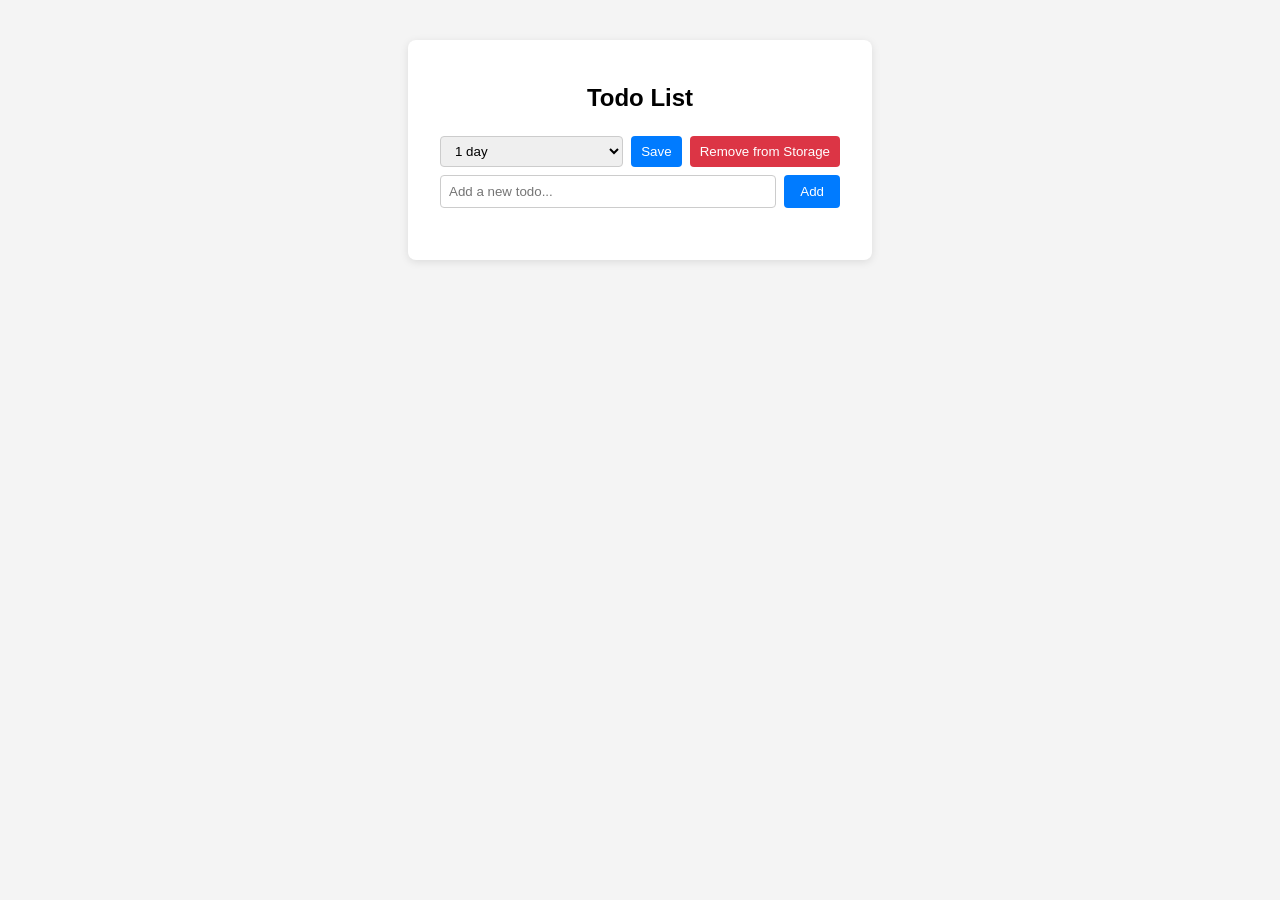
==== ai-todo-list/index.htm @ ff9da3ad "Update index.htm" ====
<!DOCTYPE html>
<html lang="en">
<head>
	<meta charset="UTF-8">
	<meta name="viewport" content="width=device-width, initial-scale=1.0">
	<title>Todo List App</title>
	<style>
			.storage-controls {
				display: flex;
				gap: 8px;
				margin: 16px 0 8px 0;
				justify-content: center;
				width: 100%;
				box-sizing: border-box;
			}
			.storage-controls select {
				flex: 1;
				min-width: 0;
				padding: 6px 10px;
				border-radius: 4px;
				border: 1px solid #ccc;
			}
			.storage-controls button {
				flex: 0 0 auto;
				padding: 6px 10px;
				border-radius: 4px;
				border: 1px solid #ccc;
				background: #007bff;
				color: #fff;
				border: none;
				cursor: pointer;
			}
			.storage-controls button:hover { background: #0056b3; }
			.storage-controls .remove-btn { background: #dc3545; }
			.storage-controls .remove-btn:hover { background: #a71d2a; }
			@media (min-width: 0px) {
				.storage-controls, #todo-form {
					width: 100%;
				}
			}
		body { font-family: Arial, sans-serif; background: #f4f4f4; margin: 0; padding: 0; }
		.container { max-width: 400px; margin: 40px auto; background: #fff; padding: 24px 32px 32px 32px; border-radius: 8px; box-shadow: 0 2px 8px rgba(0,0,0,0.1); }
		h2 { text-align: center; margin-bottom: 24px; }
		#todo-form { display: flex; gap: 8px; margin-bottom: 20px; }
		#todo-input { flex: 1; padding: 8px; border: 1px solid #ccc; border-radius: 4px; }
		#add-btn { padding: 8px 16px; border: none; background: #007bff; color: #fff; border-radius: 4px; cursor: pointer; }
		#add-btn:hover { background: #0056b3; }
		ul { list-style: none; padding: 0; margin: 0; }
		li { display: flex; align-items: center; justify-content: space-between; background: #f9f9f9; margin-bottom: 8px; padding: 8px 12px; border-radius: 4px; }
		li.dragging { opacity: 0.5; }
		li.drag-over { border: 2px dashed #007bff; }
		.todo-text { flex: 1; margin-right: 8px; word-break: break-word; }
		.actions button { margin-left: 4px; border: none; background: none; cursor: pointer; font-size: 16px; }
		.actions button.edit { color: #ffc107; }
		.actions button.delete { color: #dc3545; }
		.actions button.up, .actions button.down { color: #007bff; }
		.actions button:disabled { color: #ccc; cursor: not-allowed; }
		input.edit-input { flex: 1; padding: 6px; border: 1px solid #aaa; border-radius: 4px; }
	</style>
</head>
<body>
	<div class="container">
		<h2>Todo List</h2>
		<div class="storage-controls">
			<select id="storage-duration">
				<option value="1">1 day</option>
				<option value="7">7 days</option>
				<option value="30">30 days</option>
				<option value="90">90 days</option>
			</select>
			<button id="save-btn" type="button">Save</button>
			<button id="remove-btn" type="button" class="remove-btn">Remove from Storage</button>
		</div>
		<form id="todo-form">
			<input type="text" id="todo-input" placeholder="Add a new todo..." required />
			<button type="submit" id="add-btn">Add</button>
		</form>
		<ul id="todo-list"></ul>
	</div>
	<script>
		const todoForm = document.getElementById('todo-form');
		const todoInput = document.getElementById('todo-input');
		const todoList = document.getElementById('todo-list');
		const saveBtn = document.getElementById('save-btn');
		const removeBtn = document.getElementById('remove-btn');
		const storageDuration = document.getElementById('storage-duration');
		const STORAGE_KEY = 'ai-todo-list';
		let todos = [];

		function renderTodos() {
			todoList.innerHTML = '';
			todos.forEach((todo, idx) => {
				const li = document.createElement('li');
				li.setAttribute('draggable', !todo.editing);
				li.setAttribute('data-idx', idx);
				if (todo.editing) {
					const input = document.createElement('input');
					input.type = 'text';
					input.value = todo.text;
					input.className = 'edit-input';
					input.addEventListener('keydown', (e) => {
						if (e.key === 'Enter') saveEdit(idx, input.value);
						if (e.key === 'Escape') cancelEdit(idx);
					});
					input.addEventListener('blur', () => cancelEdit(idx));
					li.appendChild(input);
					input.focus();
				} else {
					const span = document.createElement('span');
					span.className = 'todo-text';
					span.textContent = todo.text;
					li.appendChild(span);
				}
				const actions = document.createElement('div');
				actions.className = 'actions';
				if (!todo.editing) {
					const editBtn = document.createElement('button');
					editBtn.className = 'edit';
					editBtn.title = 'Edit';
					editBtn.innerHTML = '✏️';
					editBtn.onclick = () => editTodo(idx);
					actions.appendChild(editBtn);
				}
				const delBtn = document.createElement('button');
				delBtn.className = 'delete';
				delBtn.title = 'Delete';
				delBtn.innerHTML = '🗑️';
				delBtn.onclick = () => deleteTodo(idx);
				actions.appendChild(delBtn);
				const upBtn = document.createElement('button');
				upBtn.className = 'up';
				upBtn.title = 'Move Up';
				upBtn.innerHTML = '⬆️';
				upBtn.disabled = idx === 0;
				upBtn.onclick = () => moveTodo(idx, -1);
				actions.appendChild(upBtn);
				const downBtn = document.createElement('button');
				downBtn.className = 'down';
				downBtn.title = 'Move Down';
				downBtn.innerHTML = '⬇️';
				downBtn.disabled = idx === todos.length - 1;
				downBtn.onclick = () => moveTodo(idx, 1);
				actions.appendChild(downBtn);
				li.appendChild(actions);

				// Drag and drop events (only if not editing)
				if (!todo.editing) {
					li.addEventListener('dragstart', handleDragStart);
					li.addEventListener('dragover', handleDragOver);
					li.addEventListener('dragleave', handleDragLeave);
					li.addEventListener('drop', handleDrop);
					li.addEventListener('dragend', handleDragEnd);
				}

				todoList.appendChild(li);
			});
		}

		let dragSrcIdx = null;

		function handleDragStart(e) {
			dragSrcIdx = Number(this.getAttribute('data-idx'));
			this.classList.add('dragging');
			e.dataTransfer.effectAllowed = 'move';
		}
		function handleDragOver(e) {
			e.preventDefault();
			if (!this.classList.contains('drag-over')) {
				this.classList.add('drag-over');
			}
			e.dataTransfer.dropEffect = 'move';
		}
		function handleDragLeave(e) {
			this.classList.remove('drag-over');
		}
		function handleDrop(e) {
			e.preventDefault();
			this.classList.remove('drag-over');
			const targetIdx = Number(this.getAttribute('data-idx'));
			if (dragSrcIdx !== null && dragSrcIdx !== targetIdx) {
				const [moved] = todos.splice(dragSrcIdx, 1);
				todos.splice(targetIdx, 0, moved);
				renderTodos();
			}
			dragSrcIdx = null;
		}
		function handleDragEnd(e) {
			this.classList.remove('dragging');
			const items = document.querySelectorAll('#todo-list li');
			items.forEach(item => item.classList.remove('drag-over'));
		}

		todoForm.onsubmit = function(e) {
			e.preventDefault();
			const text = todoInput.value.trim();
			if (text) {
				todos.push({ text, editing: false });
				todoInput.value = '';
				renderTodos();
			}
		};

		// --- Local Storage Functions ---
		function saveTodosToStorage() {
			const days = parseInt(storageDuration.value, 10);
			const now = Date.now();
			const expiry = now + days * 24 * 60 * 60 * 1000;
			const data = { todos, expiry };
			localStorage.setItem(STORAGE_KEY, JSON.stringify(data));
			alert('Todo list saved for ' + days + ' day' + (days > 1 ? 's' : ''));
		}

		function loadTodosFromStorage() {
			const data = localStorage.getItem(STORAGE_KEY);
			if (!data) return false;
			try {
				const parsed = JSON.parse(data);
				if (parsed.expiry && parsed.expiry > Date.now() && Array.isArray(parsed.todos)) {
					todos = parsed.todos;
					return true;
				} else {
					// Expired
					localStorage.removeItem(STORAGE_KEY);
					return false;
				}
			} catch {
				return false;
			}
		}

		function removeTodosFromStorage() {
			localStorage.removeItem(STORAGE_KEY);
			alert('Todo list removed from storage.');
		}

		function syncTodosInStorageIfPresent() {
			const data = localStorage.getItem(STORAGE_KEY);
			if (!data) return;
			try {
				const parsed = JSON.parse(data);
				if (parsed.expiry && parsed.expiry > Date.now()) {
					localStorage.setItem(STORAGE_KEY, JSON.stringify({ todos, expiry: parsed.expiry }));
				} else {
					localStorage.removeItem(STORAGE_KEY);
				}
			} catch {
				localStorage.removeItem(STORAGE_KEY);
			}
		}

		// --- Event Listeners for Storage ---
		saveBtn.onclick = saveTodosToStorage;
		removeBtn.onclick = removeTodosFromStorage;

		// --- On Load: Try to load from storage ---
		if (!loadTodosFromStorage()) {
			todos = [];
		}
		renderTodos();

		function editTodo(idx) {
			todos = todos.map((todo, i) => ({ ...todo, editing: i === idx }));
			renderTodos();
		}
		function saveEdit(idx, value) {
			todos[idx].text = value.trim() || todos[idx].text;
			todos[idx].editing = false;
			renderTodos();
		}
		function cancelEdit(idx) {
			todos[idx].editing = false;
			renderTodos();
		}
		function deleteTodo(idx) {
			todos.splice(idx, 1);
			syncTodosInStorageIfPresent();
			renderTodos();
		}
		function moveTodo(idx, dir) {
			const newIdx = idx + dir;
			if (newIdx < 0 || newIdx >= todos.length) return;
			const [item] = todos.splice(idx, 1);
			todos.splice(newIdx, 0, item);
			renderTodos();
		}
		renderTodos();
	</script>
</body>
</html>
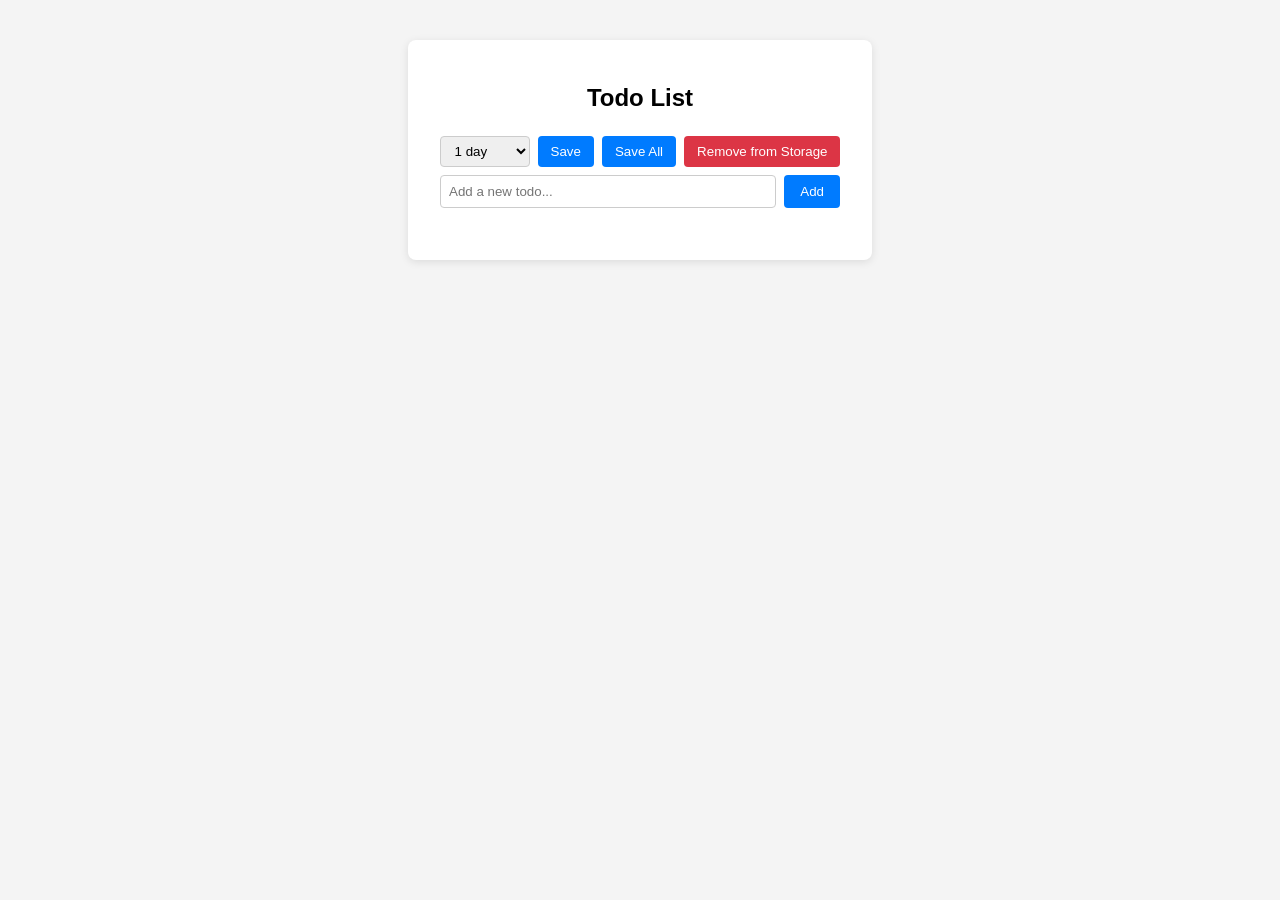
==== commit 5957ed5c: "Added Save All button" ====
--- a/ai-todo-list/index.htm
+++ b/ai-todo-list/index.htm
@@ -10,11 +10,12 @@
 				gap: 8px;
 				margin: 16px 0 8px 0;
 				justify-content: center;
+				align-items: center;
 				width: 100%;
 				box-sizing: border-box;
 			}
 			.storage-controls select {
-				flex: 1;
+				flex: 0 0 90px;
 				min-width: 0;
 				padding: 6px 10px;
 				border-radius: 4px;
@@ -22,7 +23,7 @@
 			}
 			.storage-controls button {
 				flex: 0 0 auto;
-				padding: 6px 10px;
+				padding: 8px 13px;
 				border-radius: 4px;
 				border: 1px solid #ccc;
 				background: #007bff;
@@ -69,6 +70,7 @@
 				<option value="90">90 days</option>
 			</select>
 			<button id="save-btn" type="button">Save</button>
+			<button id="save-all-btn" type="button">Save All</button>
 			<button id="remove-btn" type="button" class="remove-btn">Remove from Storage</button>
 		</div>
 		<form id="todo-form">
@@ -77,213 +79,6 @@
 		</form>
 		<ul id="todo-list"></ul>
 	</div>
-	<script>
-		const todoForm = document.getElementById('todo-form');
-		const todoInput = document.getElementById('todo-input');
-		const todoList = document.getElementById('todo-list');
-		const saveBtn = document.getElementById('save-btn');
-		const removeBtn = document.getElementById('remove-btn');
-		const storageDuration = document.getElementById('storage-duration');
-		const STORAGE_KEY = 'ai-todo-list';
-		let todos = [];
-
-		function renderTodos() {
-			todoList.innerHTML = '';
-			todos.forEach((todo, idx) => {
-				const li = document.createElement('li');
-				li.setAttribute('draggable', !todo.editing);
-				li.setAttribute('data-idx', idx);
-				if (todo.editing) {
-					const input = document.createElement('input');
-					input.type = 'text';
-					input.value = todo.text;
-					input.className = 'edit-input';
-					input.addEventListener('keydown', (e) => {
-						if (e.key === 'Enter') saveEdit(idx, input.value);
-						if (e.key === 'Escape') cancelEdit(idx);
-					});
-					input.addEventListener('blur', () => cancelEdit(idx));
-					li.appendChild(input);
-					input.focus();
-				} else {
-					const span = document.createElement('span');
-					span.className = 'todo-text';
-					span.textContent = todo.text;
-					li.appendChild(span);
-				}
-				const actions = document.createElement('div');
-				actions.className = 'actions';
-				if (!todo.editing) {
-					const editBtn = document.createElement('button');
-					editBtn.className = 'edit';
-					editBtn.title = 'Edit';
-					editBtn.innerHTML = '✏️';
-					editBtn.onclick = () => editTodo(idx);
-					actions.appendChild(editBtn);
-				}
-				const delBtn = document.createElement('button');
-				delBtn.className = 'delete';
-				delBtn.title = 'Delete';
-				delBtn.innerHTML = '🗑️';
-				delBtn.onclick = () => deleteTodo(idx);
-				actions.appendChild(delBtn);
-				const upBtn = document.createElement('button');
-				upBtn.className = 'up';
-				upBtn.title = 'Move Up';
-				upBtn.innerHTML = '⬆️';
-				upBtn.disabled = idx === 0;
-				upBtn.onclick = () => moveTodo(idx, -1);
-				actions.appendChild(upBtn);
-				const downBtn = document.createElement('button');
-				downBtn.className = 'down';
-				downBtn.title = 'Move Down';
-				downBtn.innerHTML = '⬇️';
-				downBtn.disabled = idx === todos.length - 1;
-				downBtn.onclick = () => moveTodo(idx, 1);
-				actions.appendChild(downBtn);
-				li.appendChild(actions);
-
-				// Drag and drop events (only if not editing)
-				if (!todo.editing) {
-					li.addEventListener('dragstart', handleDragStart);
-					li.addEventListener('dragover', handleDragOver);
-					li.addEventListener('dragleave', handleDragLeave);
-					li.addEventListener('drop', handleDrop);
-					li.addEventListener('dragend', handleDragEnd);
-				}
-
-				todoList.appendChild(li);
-			});
-		}
-
-		let dragSrcIdx = null;
-
-		function handleDragStart(e) {
-			dragSrcIdx = Number(this.getAttribute('data-idx'));
-			this.classList.add('dragging');
-			e.dataTransfer.effectAllowed = 'move';
-		}
-		function handleDragOver(e) {
-			e.preventDefault();
-			if (!this.classList.contains('drag-over')) {
-				this.classList.add('drag-over');
-			}
-			e.dataTransfer.dropEffect = 'move';
-		}
-		function handleDragLeave(e) {
-			this.classList.remove('drag-over');
-		}
-		function handleDrop(e) {
-			e.preventDefault();
-			this.classList.remove('drag-over');
-			const targetIdx = Number(this.getAttribute('data-idx'));
-			if (dragSrcIdx !== null && dragSrcIdx !== targetIdx) {
-				const [moved] = todos.splice(dragSrcIdx, 1);
-				todos.splice(targetIdx, 0, moved);
-				renderTodos();
-			}
-			dragSrcIdx = null;
-		}
-		function handleDragEnd(e) {
-			this.classList.remove('dragging');
-			const items = document.querySelectorAll('#todo-list li');
-			items.forEach(item => item.classList.remove('drag-over'));
-		}
-
-		todoForm.onsubmit = function(e) {
-			e.preventDefault();
-			const text = todoInput.value.trim();
-			if (text) {
-				todos.push({ text, editing: false });
-				todoInput.value = '';
-				renderTodos();
-			}
-		};
-
-		// --- Local Storage Functions ---
-		function saveTodosToStorage() {
-			const days = parseInt(storageDuration.value, 10);
-			const now = Date.now();
-			const expiry = now + days * 24 * 60 * 60 * 1000;
-			const data = { todos, expiry };
-			localStorage.setItem(STORAGE_KEY, JSON.stringify(data));
-			alert('Todo list saved for ' + days + ' day' + (days > 1 ? 's' : ''));
-		}
-
-		function loadTodosFromStorage() {
-			const data = localStorage.getItem(STORAGE_KEY);
-			if (!data) return false;
-			try {
-				const parsed = JSON.parse(data);
-				if (parsed.expiry && parsed.expiry > Date.now() && Array.isArray(parsed.todos)) {
-					todos = parsed.todos;
-					return true;
-				} else {
-					// Expired
-					localStorage.removeItem(STORAGE_KEY);
-					return false;
-				}
-			} catch {
-				return false;
-			}
-		}
-
-		function removeTodosFromStorage() {
-			localStorage.removeItem(STORAGE_KEY);
-			alert('Todo list removed from storage.');
-		}
-
-		function syncTodosInStorageIfPresent() {
-			const data = localStorage.getItem(STORAGE_KEY);
-			if (!data) return;
-			try {
-				const parsed = JSON.parse(data);
-				if (parsed.expiry && parsed.expiry > Date.now()) {
-					localStorage.setItem(STORAGE_KEY, JSON.stringify({ todos, expiry: parsed.expiry }));
-				} else {
-					localStorage.removeItem(STORAGE_KEY);
-				}
-			} catch {
-				localStorage.removeItem(STORAGE_KEY);
-			}
-		}
-
-		// --- Event Listeners for Storage ---
-		saveBtn.onclick = saveTodosToStorage;
-		removeBtn.onclick = removeTodosFromStorage;
-
-		// --- On Load: Try to load from storage ---
-		if (!loadTodosFromStorage()) {
-			todos = [];
-		}
-		renderTodos();
-
-		function editTodo(idx) {
-			todos = todos.map((todo, i) => ({ ...todo, editing: i === idx }));
-			renderTodos();
-		}
-		function saveEdit(idx, value) {
-			todos[idx].text = value.trim() || todos[idx].text;
-			todos[idx].editing = false;
-			renderTodos();
-		}
-		function cancelEdit(idx) {
-			todos[idx].editing = false;
-			renderTodos();
-		}
-		function deleteTodo(idx) {
-			todos.splice(idx, 1);
-			syncTodosInStorageIfPresent();
-			renderTodos();
-		}
-		function moveTodo(idx, dir) {
-			const newIdx = idx + dir;
-			if (newIdx < 0 || newIdx >= todos.length) return;
-			const [item] = todos.splice(idx, 1);
-			todos.splice(newIdx, 0, item);
-			renderTodos();
-		}
-		renderTodos();
-	</script>
+	<script src="app.js?v=20260305-11"></script>
 </body>
 </html>
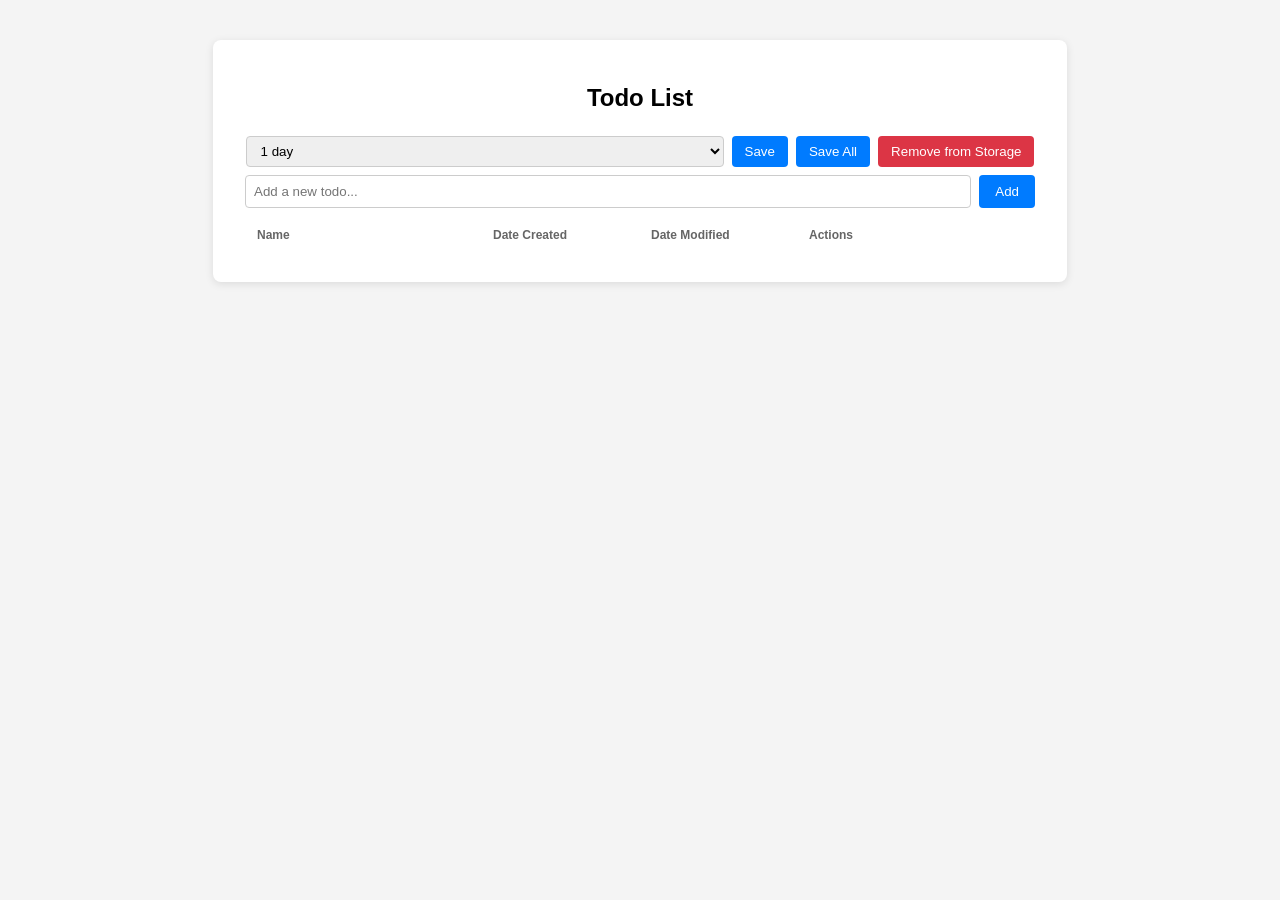
==== commit de5e1390: "Added date created and date modified columns to app; moved CSS to external style sheet" ====
--- a/ai-todo-list/index.htm
+++ b/ai-todo-list/index.htm
@@ -4,60 +4,7 @@
 	<meta charset="UTF-8">
 	<meta name="viewport" content="width=device-width, initial-scale=1.0">
 	<title>Todo List App</title>
-	<style>
-			.storage-controls {
-				display: flex;
-				gap: 8px;
-				margin: 16px 0 8px 0;
-				justify-content: center;
-				align-items: center;
-				width: 100%;
-				box-sizing: border-box;
-			}
-			.storage-controls select {
-				flex: 0 0 90px;
-				min-width: 0;
-				padding: 6px 10px;
-				border-radius: 4px;
-				border: 1px solid #ccc;
-			}
-			.storage-controls button {
-				flex: 0 0 auto;
-				padding: 8px 13px;
-				border-radius: 4px;
-				border: 1px solid #ccc;
-				background: #007bff;
-				color: #fff;
-				border: none;
-				cursor: pointer;
-			}
-			.storage-controls button:hover { background: #0056b3; }
-			.storage-controls .remove-btn { background: #dc3545; }
-			.storage-controls .remove-btn:hover { background: #a71d2a; }
-			@media (min-width: 0px) {
-				.storage-controls, #todo-form {
-					width: 100%;
-				}
-			}
-		body { font-family: Arial, sans-serif; background: #f4f4f4; margin: 0; padding: 0; }
-		.container { max-width: 400px; margin: 40px auto; background: #fff; padding: 24px 32px 32px 32px; border-radius: 8px; box-shadow: 0 2px 8px rgba(0,0,0,0.1); }
-		h2 { text-align: center; margin-bottom: 24px; }
-		#todo-form { display: flex; gap: 8px; margin-bottom: 20px; }
-		#todo-input { flex: 1; padding: 8px; border: 1px solid #ccc; border-radius: 4px; }
-		#add-btn { padding: 8px 16px; border: none; background: #007bff; color: #fff; border-radius: 4px; cursor: pointer; }
-		#add-btn:hover { background: #0056b3; }
-		ul { list-style: none; padding: 0; margin: 0; }
-		li { display: flex; align-items: center; justify-content: space-between; background: #f9f9f9; margin-bottom: 8px; padding: 8px 12px; border-radius: 4px; }
-		li.dragging { opacity: 0.5; }
-		li.drag-over { border: 2px dashed #007bff; }
-		.todo-text { flex: 1; margin-right: 8px; word-break: break-word; }
-		.actions button { margin-left: 4px; border: none; background: none; cursor: pointer; font-size: 16px; }
-		.actions button.edit { color: #ffc107; }
-		.actions button.delete { color: #dc3545; }
-		.actions button.up, .actions button.down { color: #007bff; }
-		.actions button:disabled { color: #ccc; cursor: not-allowed; }
-		input.edit-input { flex: 1; padding: 6px; border: 1px solid #aaa; border-radius: 4px; }
-	</style>
+	<link rel="stylesheet" href="styles.css?v=20260306-1">
 </head>
 <body>
 	<div class="container">
@@ -77,8 +24,14 @@
 			<input type="text" id="todo-input" placeholder="Add a new todo..." required />
 			<button type="submit" id="add-btn">Add</button>
 		</form>
+		<div class="todo-header">
+			<span>Name</span>
+			<span>Date Created</span>
+			<span>Date Modified</span>
+			<span>Actions</span>
+		</div>
 		<ul id="todo-list"></ul>
 	</div>
-	<script src="app.js?v=20260305-11"></script>
+	<script src="app.js?v=20260306-3"></script>
 </body>
 </html>
--- a/ai-todo-list/styles.css
+++ b/ai-todo-list/styles.css
@@ -0,0 +1,65 @@
+.storage-controls {
+	display: flex;
+	gap: 8px;
+	margin: 16px 0 8px 0;
+	justify-content: center;
+	align-items: center;
+	width: 100%;
+	box-sizing: border-box;
+}
+.storage-controls select {
+	flex: 0 0 478px;
+	min-width: 0;
+	padding: 6px 10px;
+	border-radius: 4px;
+	border: 1px solid #ccc;
+}
+.storage-controls button {
+	flex: 0 0 auto;
+	padding: 8px 13px;
+	border-radius: 4px;
+	border: 1px solid #ccc;
+	background: #007bff;
+	color: #fff;
+	border: none;
+	cursor: pointer;
+}
+.storage-controls button:hover { background: #0056b3; }
+.storage-controls .remove-btn { background: #dc3545; }
+.storage-controls .remove-btn:hover { background: #a71d2a; }
+@media (min-width: 0px) {
+	.storage-controls, #todo-form {
+		width: 100%;
+	}
+}
+body { font-family: Arial, sans-serif; background: #f4f4f4; margin: 0; padding: 0; }
+.container { max-width: 790px; margin: 40px auto; background: #fff; padding: 24px 32px 32px 32px; border-radius: 8px; box-shadow: 0 2px 8px rgba(0,0,0,0.1); }
+h2 { text-align: center; margin-bottom: 24px; }
+#todo-form { display: flex; gap: 8px; margin-bottom: 20px; }
+#todo-input { flex: 1; padding: 8px; border: 1px solid #ccc; border-radius: 4px; }
+#add-btn { padding: 8px 16px; border: none; background: #007bff; color: #fff; border-radius: 4px; cursor: pointer; }
+#add-btn:hover { background: #0056b3; }
+.todo-header {
+	display: grid;
+	grid-template-columns: 228px 150px 150px 150px;
+	gap: 8px;
+	padding: 0 12px;
+	margin-bottom: 8px;
+	font-size: 12px;
+	font-weight: bold;
+	color: #666;
+}
+ul { list-style: none; padding: 0; margin: 0; }
+li { display: grid; grid-template-columns: 228px 150px 150px 150px; gap: 8px; align-items: center; background: #f9f9f9; margin-bottom: 8px; padding: 8px 12px; border-radius: 4px; }
+li.dragging { opacity: 0.5; }
+li.drag-over { border: 2px dashed #007bff; }
+.todo-text { width: 228px; overflow: hidden; white-space: nowrap; text-overflow: ellipsis; }
+.todo-date { width: 150px; font-size: 13px; color: #666; }
+.todo-modified { width: 150px; font-size: 13px; color: #666; }
+.actions { width: 150px; display: flex; justify-content: flex-end; }
+.actions button { margin-left: 4px; border: none; background: none; cursor: pointer; font-size: 16px; }
+.actions button.edit { color: #ffc107; }
+.actions button.delete { color: #dc3545; }
+.actions button.up, .actions button.down { color: #007bff; }
+.actions button:disabled { color: #ccc; cursor: not-allowed; }
+input.edit-input { width: 228px; box-sizing: border-box; padding: 6px; border: 1px solid #aaa; border-radius: 4px; }
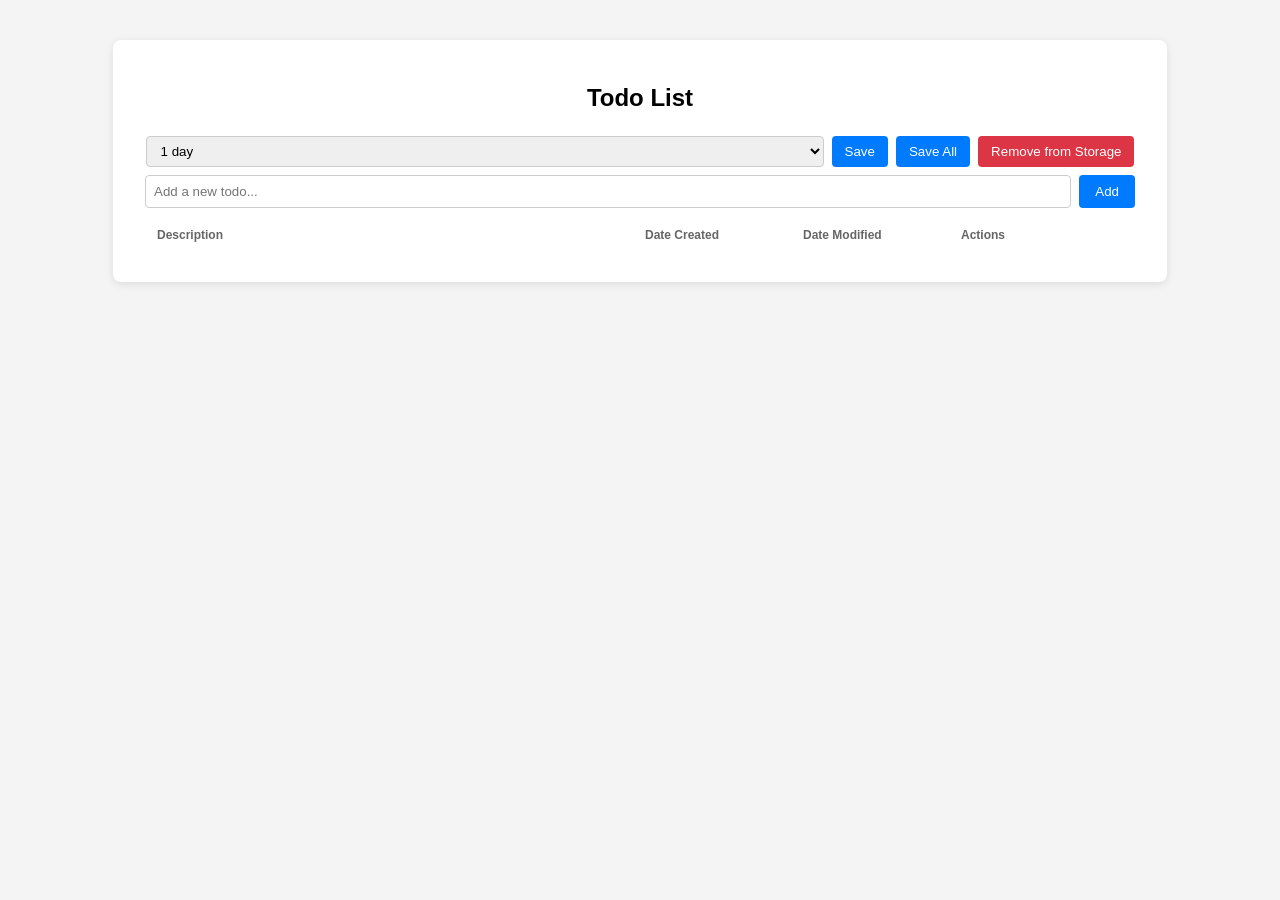
==== commit d6089758: "Added a modal to display full description" ====
--- a/ai-todo-list/index.htm
+++ b/ai-todo-list/index.htm
@@ -4,7 +4,7 @@
 	<meta charset="UTF-8">
 	<meta name="viewport" content="width=device-width, initial-scale=1.0">
 	<title>Todo List App</title>
-	<link rel="stylesheet" href="styles.css?v=20260306-1">
+	<link rel="stylesheet" href="styles.css?v=20260306-2">
 </head>
 <body>
 	<div class="container">
@@ -21,17 +21,24 @@
 			<button id="remove-btn" type="button" class="remove-btn">Remove from Storage</button>
 		</div>
 		<form id="todo-form">
-			<input type="text" id="todo-input" placeholder="Add a new todo..." required />
+			<input type="text" id="todo-input" maxlength="200" placeholder="Add a new todo..." required />
 			<button type="submit" id="add-btn">Add</button>
 		</form>
 		<div class="todo-header">
-			<span>Name</span>
+			<span>Description</span>
 			<span>Date Created</span>
 			<span>Date Modified</span>
 			<span>Actions</span>
 		</div>
 		<ul id="todo-list"></ul>
 	</div>
-	<script src="app.js?v=20260306-3"></script>
+	<div id="name-modal-overlay" class="modal-overlay" aria-hidden="true">
+		<div class="modal-panel" role="dialog" aria-modal="true" aria-labelledby="name-modal-title">
+			<button id="name-modal-close" type="button" class="modal-close" aria-label="Close">✕</button>
+			<h3 id="name-modal-title">Description</h3>
+			<div id="name-modal-content" class="modal-content"></div>
+		</div>
+	</div>
+	<script src="app.js?v=20260306-4"></script>
 </body>
 </html>
--- a/ai-todo-list/styles.css
+++ b/ai-todo-list/styles.css
@@ -1,3 +1,10 @@
+ :root {
+    --container-width: 990px;
+    --storage-controls-width: 678px;
+	--todo-name-col-width: 480px;
+    --todo-actions-col-width: 170px;
+}
+
 .storage-controls {
 	display: flex;
 	gap: 8px;
@@ -8,7 +15,7 @@
 	box-sizing: border-box;
 }
 .storage-controls select {
-	flex: 0 0 478px;
+	flex: 0 0 var(--storage-controls-width);
 	min-width: 0;
 	padding: 6px 10px;
 	border-radius: 4px;
@@ -33,7 +40,7 @@
 	}
 }
 body { font-family: Arial, sans-serif; background: #f4f4f4; margin: 0; padding: 0; }
-.container { max-width: 790px; margin: 40px auto; background: #fff; padding: 24px 32px 32px 32px; border-radius: 8px; box-shadow: 0 2px 8px rgba(0,0,0,0.1); }
+.container { max-width: var(--container-width); margin: 40px auto; background: #fff; padding: 24px 32px 32px 32px; border-radius: 8px; box-shadow: 0 2px 8px rgba(0,0,0,0.1); }
 h2 { text-align: center; margin-bottom: 24px; }
 #todo-form { display: flex; gap: 8px; margin-bottom: 20px; }
 #todo-input { flex: 1; padding: 8px; border: 1px solid #ccc; border-radius: 4px; }
@@ -41,7 +48,7 @@
 #add-btn:hover { background: #0056b3; }
 .todo-header {
 	display: grid;
-	grid-template-columns: 228px 150px 150px 150px;
+	grid-template-columns: var(--todo-name-col-width) 150px 150px var(--todo-actions-col-width);
 	gap: 8px;
 	padding: 0 12px;
 	margin-bottom: 8px;
@@ -50,16 +57,63 @@
 	color: #666;
 }
 ul { list-style: none; padding: 0; margin: 0; }
-li { display: grid; grid-template-columns: 228px 150px 150px 150px; gap: 8px; align-items: center; background: #f9f9f9; margin-bottom: 8px; padding: 8px 12px; border-radius: 4px; }
+li { display: grid; grid-template-columns: var(--todo-name-col-width) 150px 150px var(--todo-actions-col-width); gap: 8px; align-items: center; background: #f9f9f9; margin-bottom: 8px; padding: 8px 12px; border-radius: 4px; }
 li.dragging { opacity: 0.5; }
 li.drag-over { border: 2px dashed #007bff; }
-.todo-text { width: 228px; overflow: hidden; white-space: nowrap; text-overflow: ellipsis; }
+.todo-text { width: var(--todo-name-col-width); overflow: hidden; white-space: nowrap; text-overflow: ellipsis; }
 .todo-date { width: 150px; font-size: 13px; color: #666; }
 .todo-modified { width: 150px; font-size: 13px; color: #666; }
-.actions { width: 150px; display: flex; justify-content: flex-end; }
+.actions { width: var(--todo-actions-col-width); display: flex; justify-content: flex-end; }
 .actions button { margin-left: 4px; border: none; background: none; cursor: pointer; font-size: 16px; }
 .actions button.edit { color: #ffc107; }
 .actions button.delete { color: #dc3545; }
 .actions button.up, .actions button.down { color: #007bff; }
 .actions button:disabled { color: #ccc; cursor: not-allowed; }
-input.edit-input { width: 228px; box-sizing: border-box; padding: 6px; border: 1px solid #aaa; border-radius: 4px; }
+input.edit-input { width: var(--todo-name-col-width); box-sizing: border-box; padding: 6px; border: 1px solid #aaa; border-radius: 4px; }
+
+.modal-overlay {
+	position: fixed;
+	inset: 0;
+	background: rgba(0, 0, 0, 0.6);
+	display: none;
+	align-items: center;
+	justify-content: center;
+	z-index: 1000;
+}
+
+.modal-overlay.open {
+	display: flex;
+}
+
+.modal-panel {
+	position: relative;
+	width: min(640px, calc(100% - 32px));
+    height: 300px;
+	background: #fff;
+	border-radius: 8px;
+	padding: 20px;
+	box-shadow: 0 8px 24px rgba(0, 0, 0, 0.25);
+}
+
+.modal-close {
+	position: absolute;
+	top: 8px;
+	right: 8px;
+	border: none;
+	background: none;
+	font-size: 20px;
+	line-height: 1;
+	cursor: pointer;
+	color: #666;
+}
+
+.modal-close:hover {
+	color: #111;
+}
+
+.modal-content {
+	margin-top: 12px;
+	color: #222;
+	word-break: break-word;
+	white-space: pre-wrap;
+}
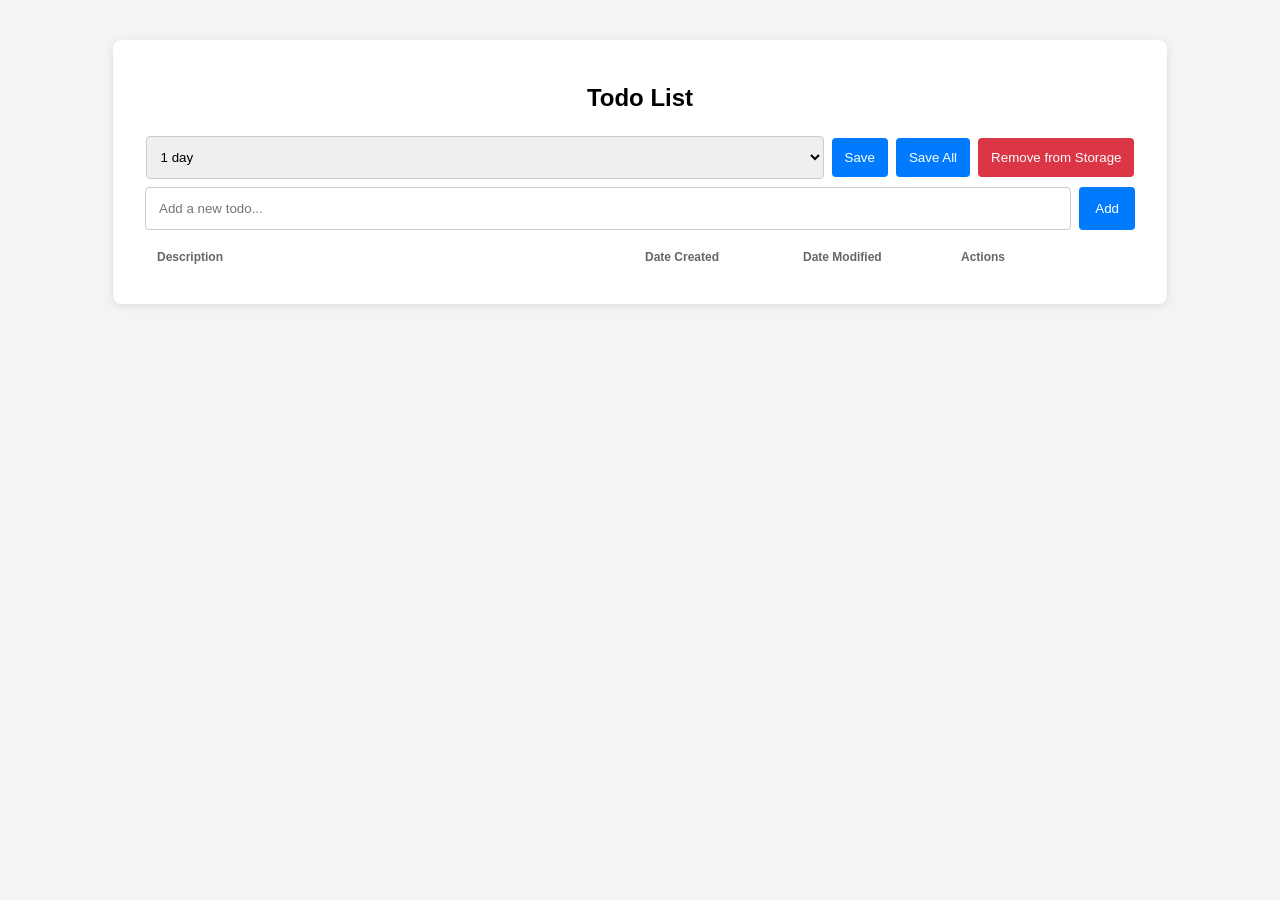
==== commit 908b0e7c: "Changed CSS" ====
--- a/ai-todo-list/index.htm
+++ b/ai-todo-list/index.htm
@@ -5,6 +5,8 @@
 	<meta name="viewport" content="width=device-width, initial-scale=1.0">
 	<title>Todo List App</title>
 	<link rel="stylesheet" href="styles.css?v=20260306-2">
+	<link href="https://stackpath.bootstrapcdn.com/font-awesome/4.7.0/css/font-awesome.min.css" rel="stylesheet" integrity="sha384-wvfXpqpZZVQGK6TAh5PVlGOfQNHSoD2xbE+QkPxCAFlNEevoEH3Sl0sibVcOQVnN" crossorigin="anonymous">
+	<script src="TweenMax.min.js" data-manual></script>
 </head>
 <body>
 	<div class="container">
--- a/ai-todo-list/styles.css
+++ b/ai-todo-list/styles.css
@@ -17,13 +17,13 @@
 .storage-controls select {
 	flex: 0 0 var(--storage-controls-width);
 	min-width: 0;
-	padding: 6px 10px;
+	padding: 12px 10px;
 	border-radius: 4px;
 	border: 1px solid #ccc;
 }
 .storage-controls button {
 	flex: 0 0 auto;
-	padding: 8px 13px;
+	padding: 12px 13px;
 	border-radius: 4px;
 	border: 1px solid #ccc;
 	background: #007bff;
@@ -43,7 +43,7 @@
 .container { max-width: var(--container-width); margin: 40px auto; background: #fff; padding: 24px 32px 32px 32px; border-radius: 8px; box-shadow: 0 2px 8px rgba(0,0,0,0.1); }
 h2 { text-align: center; margin-bottom: 24px; }
 #todo-form { display: flex; gap: 8px; margin-bottom: 20px; }
-#todo-input { flex: 1; padding: 8px; border: 1px solid #ccc; border-radius: 4px; }
+#todo-input { flex: 1; padding: 13px; border: 1px solid #ccc; border-radius: 4px; }
 #add-btn { padding: 8px 16px; border: none; background: #007bff; color: #fff; border-radius: 4px; cursor: pointer; }
 #add-btn:hover { background: #0056b3; }
 .todo-header {
@@ -57,15 +57,15 @@
 	color: #666;
 }
 ul { list-style: none; padding: 0; margin: 0; }
-li { display: grid; grid-template-columns: var(--todo-name-col-width) 150px 150px var(--todo-actions-col-width); gap: 8px; align-items: center; background: #f9f9f9; margin-bottom: 8px; padding: 8px 12px; border-radius: 4px; }
+li { display: grid; grid-template-columns: var(--todo-name-col-width) 150px 150px var(--todo-actions-col-width); gap: 8px; align-items: center; background: #f9f9f9; margin-bottom: 8px; padding: 17px 12px; border-radius: 4px; }
 li.dragging { opacity: 0.5; }
 li.drag-over { border: 2px dashed #007bff; }
 .todo-text { width: var(--todo-name-col-width); overflow: hidden; white-space: nowrap; text-overflow: ellipsis; }
 .todo-date { width: 150px; font-size: 13px; color: #666; }
 .todo-modified { width: 150px; font-size: 13px; color: #666; }
 .actions { width: var(--todo-actions-col-width); display: flex; justify-content: flex-end; }
-.actions button { margin-left: 4px; border: none; background: none; cursor: pointer; font-size: 16px; }
-.actions button.edit { color: #ffc107; }
+.actions button { margin-left: 4px; border: none; background: none; cursor: pointer; font-size: 20px; }
+.actions button.edit { color: #009688; }
 .actions button.delete { color: #dc3545; }
 .actions button.up, .actions button.down { color: #007bff; }
 .actions button:disabled { color: #ccc; cursor: not-allowed; }
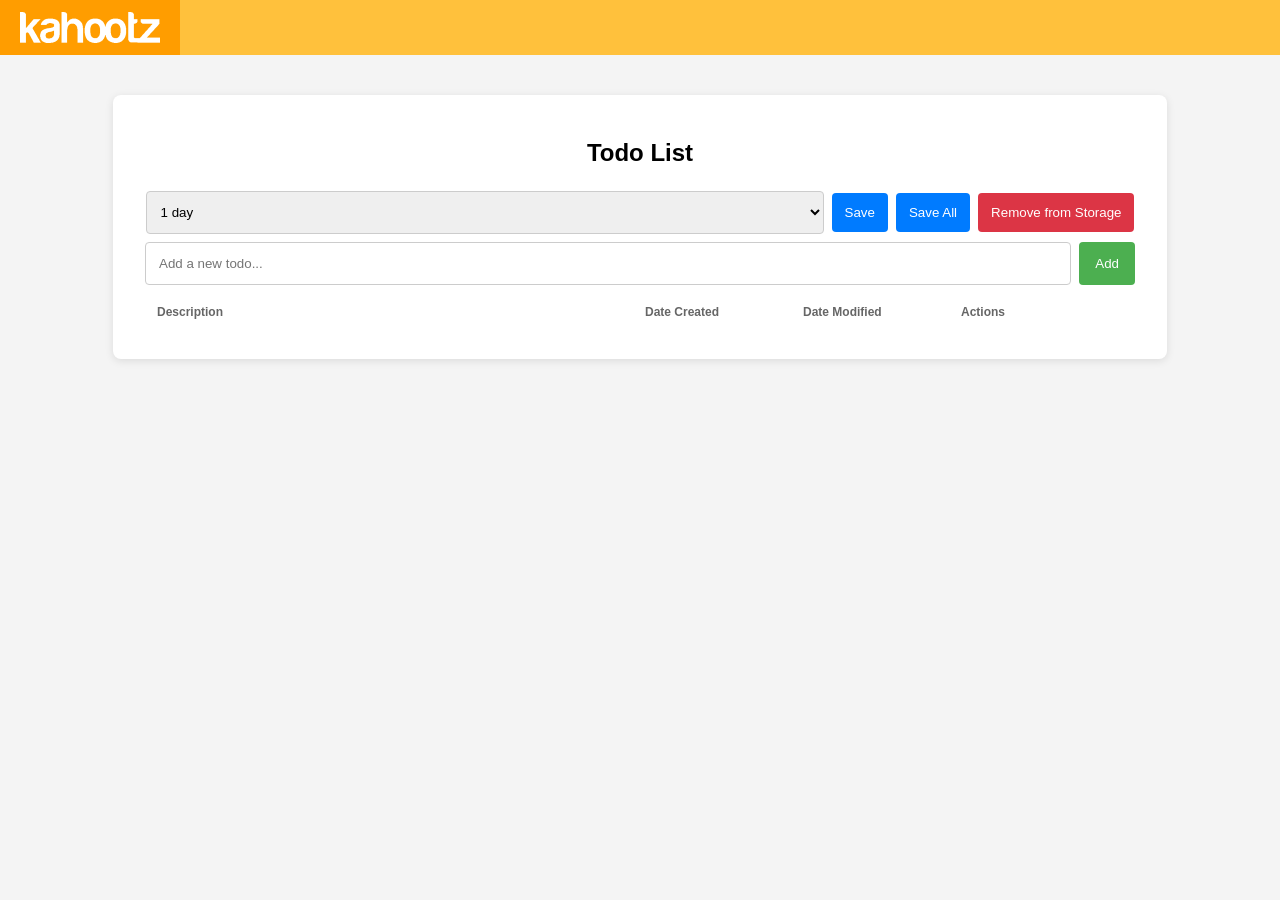
==== commit 41f38df7: "Added Kahootz header" ====
--- a/ai-todo-list/index.htm
+++ b/ai-todo-list/index.htm
@@ -1,14 +1,28 @@
 <!DOCTYPE html>
 <html lang="en">
+
 <head>
 	<meta charset="UTF-8">
 	<meta name="viewport" content="width=device-width, initial-scale=1.0">
 	<title>Todo List App</title>
-	<link rel="stylesheet" href="styles.css?v=20260306-2">
-	<link href="https://stackpath.bootstrapcdn.com/font-awesome/4.7.0/css/font-awesome.min.css" rel="stylesheet" integrity="sha384-wvfXpqpZZVQGK6TAh5PVlGOfQNHSoD2xbE+QkPxCAFlNEevoEH3Sl0sibVcOQVnN" crossorigin="anonymous">
+	<link rel="stylesheet" href="assets/css/kahootz.css?v=20260306-2">
+	<link rel="stylesheet" href="assets/css/styles.css?v=20260306-2">
+	<link href="https://stackpath.bootstrapcdn.com/font-awesome/4.7.0/css/font-awesome.min.css" rel="stylesheet"
+		integrity="sha384-wvfXpqpZZVQGK6TAh5PVlGOfQNHSoD2xbE+QkPxCAFlNEevoEH3Sl0sibVcOQVnN" crossorigin="anonymous">
 	<script src="TweenMax.min.js" data-manual></script>
 </head>
+
 <body>
+	<div id="id_topBar">
+		<div class="in_headerOuter">
+			<div class="in_headerInner in_pageWidth">
+				<a id="ppuLogo" href="/system/userhome" aria-label="User homepage" rel="nofollow"></a>
+			</div>
+		</div>
+		<div class="in_topBarOuter">
+			<div class="in_topBarInner in_pageWidth"></div>
+		</div>
+	</div>
 	<div class="container">
 		<h2>Todo List</h2>
 		<div class="storage-controls">
@@ -43,4 +57,5 @@
 	</div>
 	<script src="app.js?v=20260306-4"></script>
 </body>
-</html>
+
+</html>
--- a/ai-todo-list/assets/css/kahootz.css
+++ b/ai-todo-list/assets/css/kahootz.css
@@ -0,0 +1,112 @@
+#id_topBar {
+    color: #333;
+    -webkit-font-smoothing: antialiased;
+    margin: 0;
+    padding: 0;
+    border: 0;
+    font: inherit;
+    vertical-align: baseline;
+    box-sizing: inherit;
+    width: 100%;
+    top: 0;
+    left: 0;
+    position: fixed;
+    z-index: 9;
+    height: 55px;
+}
+
+.in_headerOuter {
+    color: #333;
+    -webkit-font-smoothing: antialiased;
+    margin: 0;
+    padding: 0;
+    border: 0;
+    font: inherit;
+    vertical-align: baseline;
+    box-sizing: inherit;
+    background: #fff;
+}
+
+.in_headerInner.in_pageWidth {
+    color: #333;
+    -webkit-font-smoothing: antialiased;
+    padding: 0;
+    border: 0;
+    font: inherit;
+    vertical-align: baseline;
+    box-sizing: inherit;
+    margin: 0 auto;
+    min-width: 320px;
+    max-width: 1400px;
+    background: #fff;
+}
+
+#ppuLogo {
+    -webkit-font-smoothing: antialiased;
+    padding: 0;
+    border: 0;
+    font: inherit;
+    vertical-align: baseline;
+    box-sizing: inherit;
+    color: #435ca5;
+    text-decoration: none;
+    background: #ff9d00 url(../images/logowhite140.png) no-repeat scroll 20px center;
+    float: left;
+    height: 55px;
+    margin: 0;
+    width: 180px;
+}
+
+.in_topBarOuter {
+    color: #333;
+    -webkit-font-smoothing: antialiased;
+    margin: 0;
+    padding: 0;
+    border: 0;
+    font: inherit;
+    vertical-align: baseline;
+    box-sizing: inherit;
+    background: #ffc13c;
+}
+
+.in_topBarInner.in_pageWidth {
+    color: #333;
+    -webkit-font-smoothing: antialiased;
+    padding: 0;
+    border: 0;
+    font: inherit;
+    vertical-align: baseline;
+    box-sizing: inherit;
+    margin: 0 auto;
+    min-width: 320px;
+    max-width: 1400px;
+    background: #ffc13c;
+    border-left: 0;
+    border-right: 0;
+}
+
+.in_topBarInner:after {
+    content: "";
+    visibility: hidden;
+    display: block;
+    height: 0;
+    clear: both;
+}
+
+/* media queries */
+
+/* smart phones */
+
+@media only screen and (min-width: 320px) and (max-width: 480px) {
+
+
+    #ppuLogo {
+        float: left;
+        height: 55px;
+        margin: 0;
+        background-image: url(../images/logowhitemobile.png);
+        background-position: center center;
+        width: 48px;
+    }
+
+}
--- a/ai-todo-list/assets/css/styles.css
+++ b/ai-todo-list/assets/css/styles.css
@@ -0,0 +1,346 @@
+ :root {
+ 	--container-width-desktop: 990px;
+ 	--container-width-mobile: 100%;
+ 	--storage-controls-width-desktop: 678px;
+ 	--storage-controls-width-mobile: 100%;
+ 	--todo-name-col-width-desktop: 480px;
+ 	--todo-actions-col-width-desktop: 170px;
+ }
+
+ body {
+ 	font-family: Arial, sans-serif;
+ 	background: #f4f4f4;
+ 	margin: 0;
+ 	padding: 0;
+	overflow-x: hidden;
+ }
+
+ .container {
+ 	max-width: var(--container-width-desktop);
+ 	margin: 95px auto 20px;
+ 	background: #fff;
+ 	padding: 24px 32px 32px 32px;
+ 	border-radius: 8px;
+ 	box-shadow: 0 2px 8px rgba(0, 0, 0, 0.1);
+ }
+
+ h2 {
+ 	text-align: center;
+ 	margin-bottom: 24px;
+ }
+
+ .storage-controls {
+ 	display: flex;
+ 	gap: 8px;
+ 	margin: 16px 0 8px 0;
+ 	justify-content: center;
+ 	align-items: center;
+ 	width: 100%;
+ 	box-sizing: border-box;
+ }
+
+ .storage-controls select {
+ 	flex: 0 0 var(--storage-controls-width-desktop);
+ 	min-width: 0;
+ 	padding: 12px 10px;
+ 	border-radius: 4px;
+ 	border: 1px solid #ccc;
+ }
+
+ .storage-controls button {
+ 	flex: 0 0 auto;
+ 	padding: 12px 13px;
+ 	border-radius: 4px;
+ 	border: 1px solid #ccc;
+ 	background: #007bff;
+ 	color: #fff;
+ 	border: none;
+ 	cursor: pointer;
+ }
+
+ .storage-controls button:hover {
+ 	background: #0056b3;
+ }
+
+ .storage-controls .remove-btn {
+ 	background: #dc3545;
+ }
+
+ .storage-controls .remove-btn:hover {
+ 	background: #a71d2a;
+ }
+
+ @media (min-width: 0px) {
+
+ 	.storage-controls,
+ 	#todo-form {
+ 		width: 100%;
+ 	}
+ }
+
+ #todo-form {
+ 	display: flex;
+ 	gap: 8px;
+ 	margin-bottom: 20px;
+ }
+
+ #todo-input {
+ 	flex: 1;
+ 	padding: 13px;
+ 	border: 1px solid #ccc;
+ 	border-radius: 4px;
+ }
+
+ #add-btn {
+ 	padding: 8px 16px;
+ 	border: none;
+ 	background: #4caf50;
+ 	color: #fff;
+ 	border-radius: 4px;
+ 	cursor: pointer;
+ }
+
+ #add-btn:hover {
+ 	background: #0056b3;
+ }
+
+ .todo-header {
+ 	display: grid;
+ 	grid-template-columns: var(--todo-name-col-width-desktop) 150px 150px var(--todo-actions-col-width-desktop);
+ 	gap: 8px;
+ 	padding: 0 12px;
+ 	margin-bottom: 8px;
+ 	font-size: 12px;
+ 	font-weight: bold;
+ 	color: #666;
+
+ 	span:nth-child(2),
+ 	span:nth-child(3) {
+ 		display: block;
+ 	}
+ }
+
+ ul {
+ 	list-style: none;
+ 	padding: 0;
+ 	margin: 0;
+ }
+
+ li {
+ 	display: grid;
+ 	grid-template-columns: var(--todo-name-col-width-desktop) 150px 150px var(--todo-actions-col-width-desktop);
+ 	gap: 8px;
+ 	align-items: center;
+ 	background: #f9f9f9;
+ 	margin-bottom: 8px;
+ 	padding: 17px 12px;
+ 	border-radius: 4px;
+
+ 	span:nth-child(2),
+ 	span:nth-child(3) {
+ 		display: block;
+ 	}
+ }
+
+ li.dragging {
+ 	opacity: 0.5;
+ }
+
+ li.drag-over {
+ 	border: 2px dashed #007bff;
+ }
+
+ .todo-text {
+ 	width: var(--todo-name-col-width-desktop);
+ 	overflow: hidden;
+ 	white-space: nowrap;
+ 	text-overflow: ellipsis;
+ }
+
+ .todo-date {
+ 	width: 150px;
+ 	font-size: 13px;
+ 	color: #666;
+ }
+
+ .todo-modified {
+ 	width: 150px;
+ 	font-size: 13px;
+ 	color: #666;
+ }
+
+ .actions {
+ 	width: var(--todo-actions-col-width-desktop);
+ 	display: flex;
+ 	justify-content: flex-end;
+ }
+
+ .actions button {
+ 	margin-left: 4px;
+ 	border: none;
+ 	background: none;
+ 	cursor: pointer;
+ 	font-size: 20px;
+ }
+
+ .actions button.edit {
+ 	color: #009688;
+ }
+
+ .actions button.delete {
+ 	color: #dc3545;
+ }
+
+ .actions button.up,
+ .actions button.down {
+ 	color: #007bff;
+ }
+
+ .actions button:disabled {
+ 	color: #ccc;
+ 	cursor: not-allowed;
+ }
+
+ input.edit-input {
+ 	width: var(--todo-name-col-width-desktop);
+ 	box-sizing: border-box;
+ 	padding: 6px;
+ 	border: 1px solid #aaa;
+ 	border-radius: 4px;
+ }
+
+ .modal-overlay {
+ 	position: fixed;
+ 	inset: 0;
+ 	background: rgba(0, 0, 0, 0.6);
+ 	display: none;
+ 	align-items: center;
+ 	justify-content: center;
+ 	z-index: 1000;
+ }
+
+ .modal-overlay.open {
+ 	display: flex;
+ }
+
+ .modal-panel {
+ 	position: relative;
+ 	width: min(640px, calc(100% - 32px));
+ 	height: 300px;
+ 	background: #fff;
+ 	border-radius: 8px;
+ 	padding: 20px;
+ 	box-shadow: 0 8px 24px rgba(0, 0, 0, 0.25);
+ }
+
+ .modal-close {
+ 	position: absolute;
+ 	top: 8px;
+ 	right: 8px;
+ 	border: none;
+ 	background: none;
+ 	font-size: 20px;
+ 	line-height: 1;
+ 	cursor: pointer;
+ 	color: #666;
+ }
+
+ .modal-close:hover {
+ 	color: #111;
+ }
+
+ .modal-content {
+ 	margin-top: 12px;
+ 	color: #222;
+ 	word-break: break-word;
+ 	white-space: pre-wrap;
+ }
+
+ /* media queries */
+
+ /* smart phones */
+
+@media only screen and (min-width: 320px) and (max-width: 480px) {
+
+ 	.container {
+ 		max-width: var(--container-width-mobile);
+ 		border-radius: 0;
+ 		box-shadow: none;
+ 	}
+
+ 	.storage-controls select {
+ 		/* 1. Reset Safari's native styling */
+ 		-webkit-appearance: none;
+ 		-moz-appearance: none;
+ 		appearance: none;
+
+ 		flex: 1 1 auto;
+ 		/* Default: fill available space and shrink */
+ 		width: 100%;
+ 	}
+
+ 	.todo-header {
+ 		/* Mobile Default: Two columns (Description and Actions) */
+ 		grid-template-columns: 1fr auto;
+
+ 		/* Hide the dates on small screens */
+ 		span:nth-child(2),
+ 		span:nth-child(3) {
+ 			display: none;
+ 		}
+ 	}
+
+ 	li {
+ 		/* Mobile Default: Two columns (Description and Actions) */
+ 		/* grid-template-columns: 1fr auto; */
+ 		grid-template-columns: minmax(0, 1fr) auto;
+
+ 		/* Hide the dates on small screens */
+ 		/* span:nth-child(2),
+ 		span:nth-child(3) {
+ 			display: none;
+ 		} */
+ 		span.todo-date,
+ 		span.todo-modified {
+ 			display: none;
+ 		}
+ 	}
+
+ 	.actions {
+ 		/* REMOVE the fixed desktop width here */
+ 		width: auto;
+ 		display: flex;
+ 		justify-content: flex-end;
+ 		/* Add some space between buttons */
+ 		flex-shrink: 0;
+ 		/* Prevent buttons from squishing */
+ 	}
+
+ 	/*.edit-input {
+ 		width: 100%;
+ 		min-width: 0;
+ 		box-sizing: border-box;
+ 	}*/
+
+ 	.edit-input {
+ 		display: block;
+ 		/* Ensures it behaves as a block within the grid cell */
+ 		width: 100%;
+ 		/* Fill the 1fr space */
+ 		min-width: 0;
+ 		/* Allow it to shrink below its default 'size' */
+ 		max-width: 100%;
+ 		/* Hard boundary to the grid column */
+ 		box-sizing: border-box;
+
+ 		/* Optional: Match your previous padding/border */
+ 		padding: 8px;
+ 		border: 1px solid #ccc;
+ 		border-radius: 4px;
+ 	}
+
+ 	.modal-panel {
+ 		width: min(320px, calc(100% - 32px));
+ 	}
+
+ }
